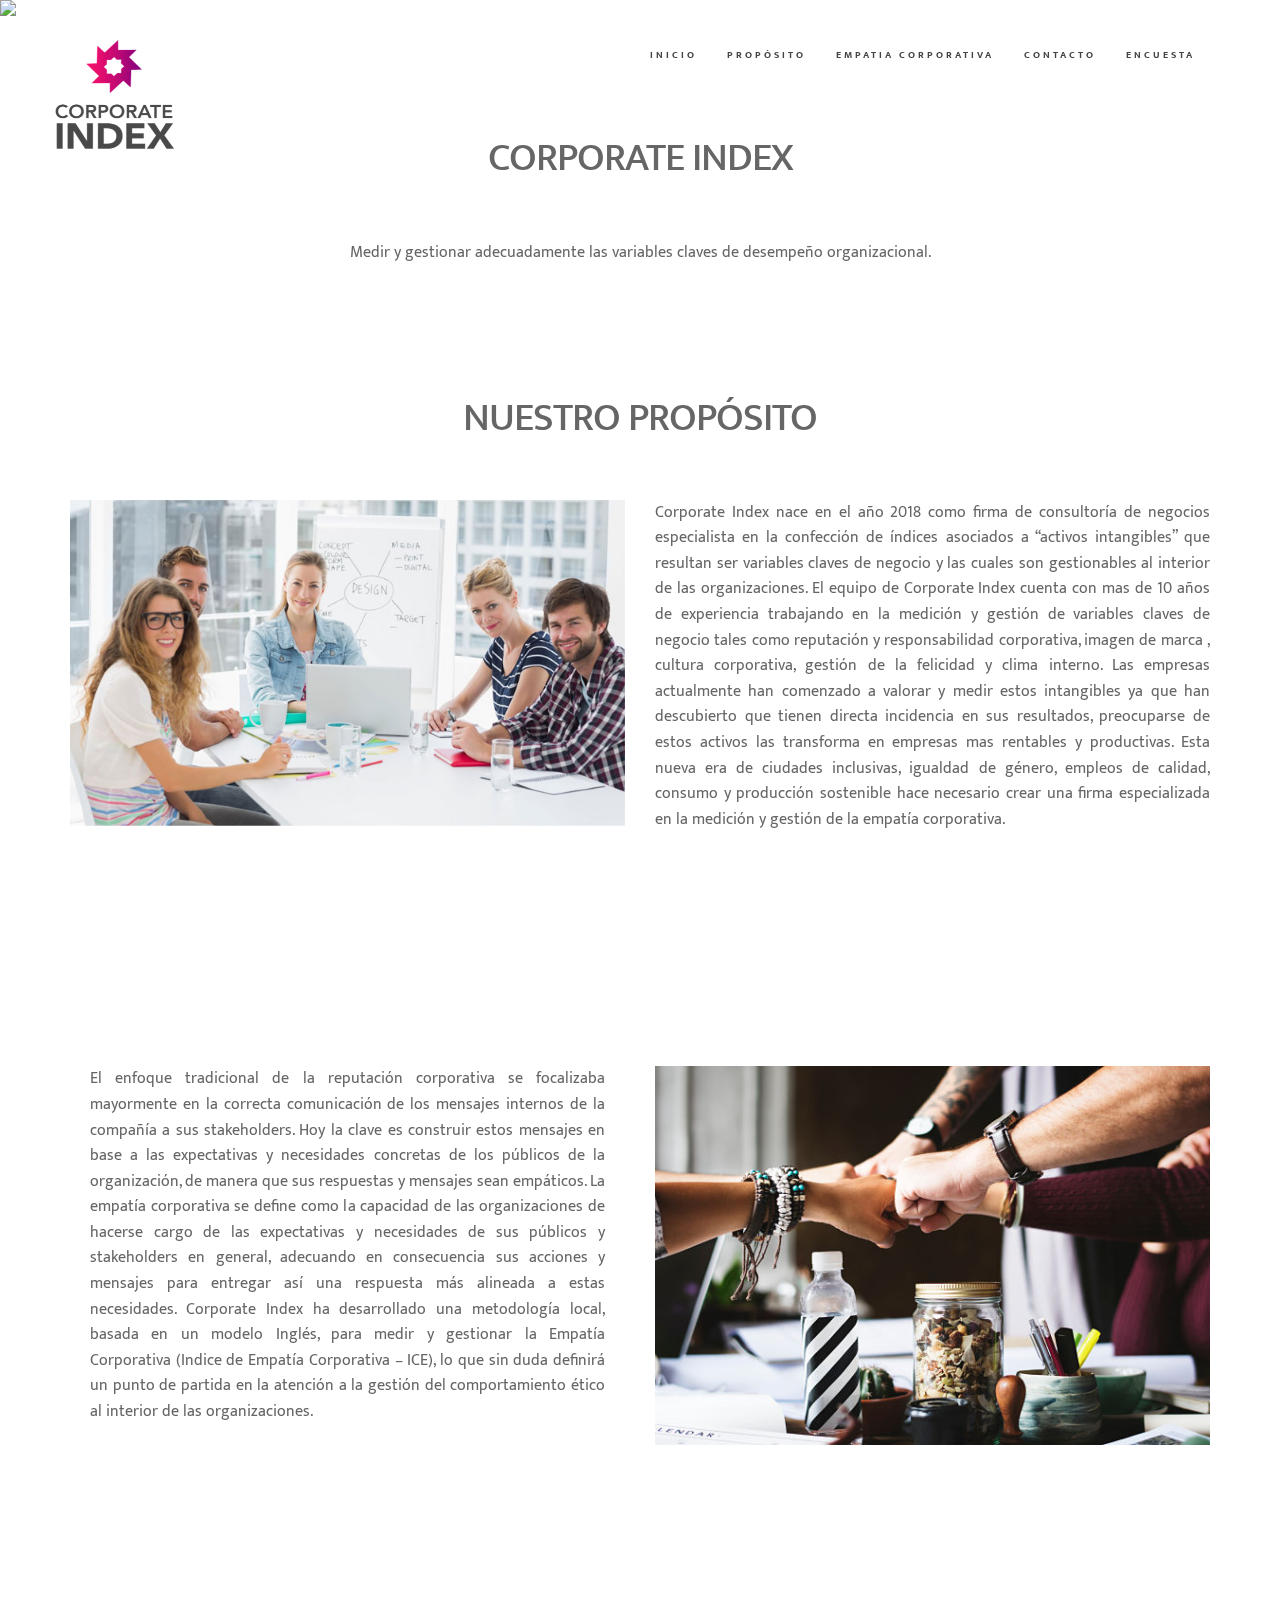
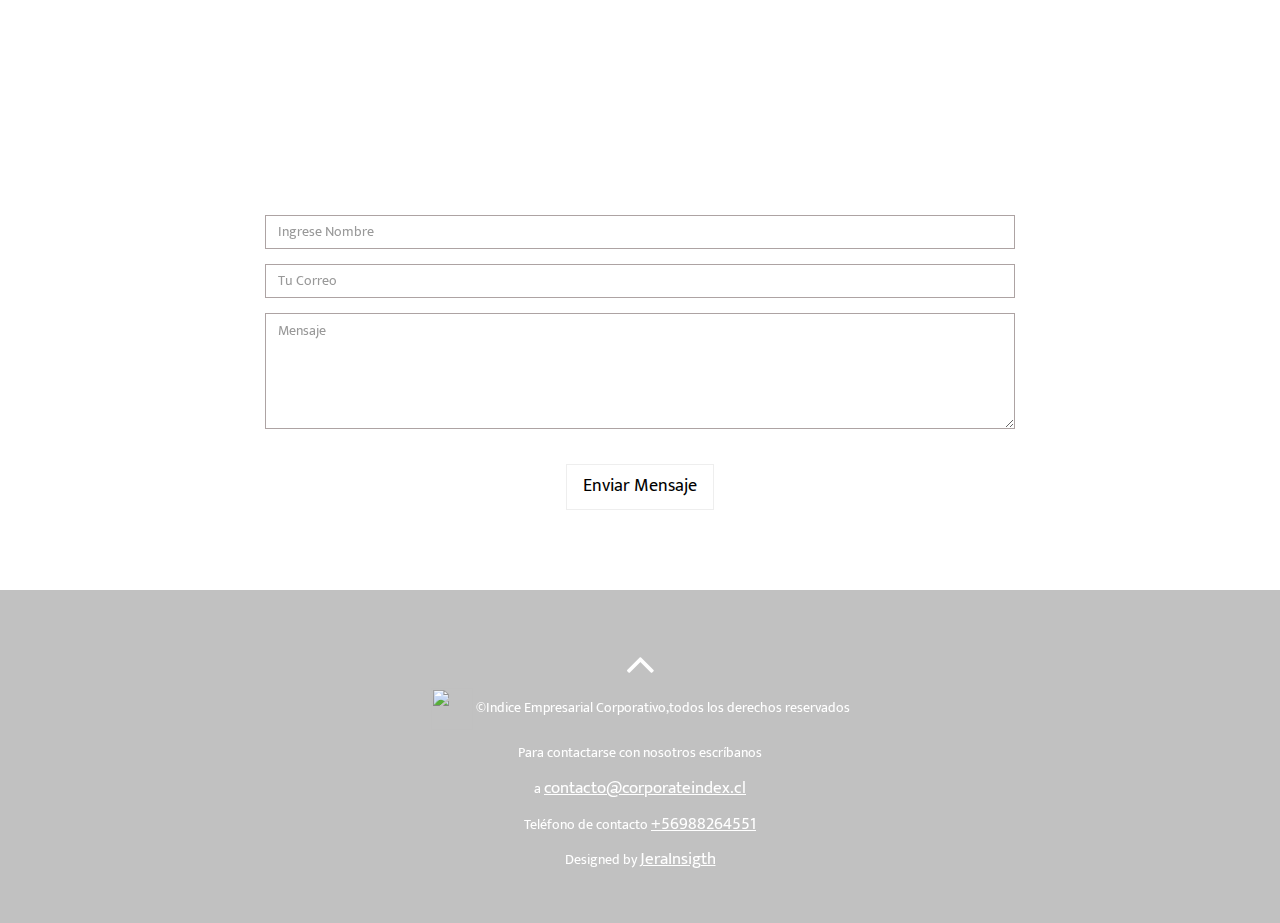
==== index.html @ bde4d766 "a" ====
<!DOCTYPE html>
<html lang="en">

<head>
  <meta charset="utf-8">
  <meta http-equiv="X-UA-Compatible" content="IE=edge">
  <meta name="viewport" content="width=device-width, initial-scale=1">
  <title>Corporate index</title>

  <!-- Bootstrap -->
  <link rel="shortcut icon" type="image/png" href="favicon.ico" />
  <link href="css/bootstrap.min.css" rel="stylesheet">
  <link rel="stylesheet" href="css/font-awesome.min.css">
  <link href="css/animate.min.css" rel="stylesheet">
  <link href="css/animate.css" rel="stylesheet" />
  <link href="css/style.css" rel="stylesheet">

</head>

<body>
  <!-- Navigation -->
  <div id="navigation">
    <nav class="navbar navbar-fixed-top" role="navigation">
      <div class="container">
        <div class="row">
          <div class="site-logo">
            <a href="index.html" class="brand">
              <img src="./img/logo.png" width="50%" alt="logo">
            </a>
          </div>

          <!-- Brand and toggle get grouped for better mobile display -->
          <div class="navbar-header">
            <button type="button" class="navbar-toggle" data-toggle="collapse" data-target="#menu">
              <i class="fa fa-bars"></i>
            </button>
          </div>
          <!-- Collect the nav links, forms, and other content for toggling -->
          <div class="collapse navbar-collapse" id="menu">
            <ul class="nav navbar-nav navbar-right">
              <li class="active">
                <a href="#home" style="font-size: 64%">Inicio</a>
              </li>
              <li>
                <a href="#proposito" style="font-size: 64%">Propósito</a>
              </li> 
             <!--  <li>
                <a href="#about" style="font-size: 64%">Nosotros</a>
              </li> -->
              <li>
                <a href="#empatia" style="font-size: 64%">Empatia Corporativa</a>
              </li>
              <li>
                <a href="#contact" style="font-size: 64%">Contacto</a>
              </li>
              <li>
                <a href="http://www.corporateindex.cl/EmpatiaCorporativa/#/" style="font-size: 64%">Encuesta</a>
              </li>
            </ul>
          </div>
          <!-- /.Navbar-collapse -->
        </div>
      </div>
      <!-- /.container -->
    </nav>
  </div>
  <!-- /Navigation -->

  <div id="home">
    <div class="slider">
      <img src="img/3.jpg" class="img-responsive" />
    </div>
  </div>

<section id="proposito"> 
    <div class="container marginbot-50">
     <div class="row">
       <div class="col-lg-8 col-lg-offset-2">
         <div class="wow flipInY" data-wow-offset="0" data-wow-delay="0.4s">
           <div class="section-heading text-center">
             <h2 class="h-bold">Corporate Index</h2>
             <div class="divider-header"></div>
           </div>
         </div>
       </div>
     </div>
   </div> 

    <div class="container"> 
      <div class="row">
     <!--   <div class="col-md-6">
         <img src="img/dummy1.jpg" alt="" class="img-responsive" />
       </div>  -->
      <div class="col-md-12" style="display: flex;
      justify-content: center;">
       <p>
        Medir y gestionar adecuadamente las variables claves de desempeño organizacional.
       </p>
      </div>
     </div>
    </div>
 </section>
  <!-- Section: proposito -->
   <section id="proposito"> 
     <div class="container marginbot-50">
      <div class="row">
        <div class="col-lg-8 col-lg-offset-2">
          <div class="wow flipInY" data-wow-offset="0" data-wow-delay="0.4s">
            <div class="section-heading text-center">
              <h2 class="h-bold"> Nuestro Propósito</h2>
              <div class="divider-header"></div>
            </div>
          </div>
        </div>
      </div>
    </div> 

     <div class="container"> 
       <div class="row">
        <div class="col-md-6">
          <img src="img/dummy1.jpg" alt="" class="img-responsive" />
        </div> 
       <div class="col-md-6" style="text-align: justify;">
        <p>
          Corporate Index nace en el año 2018 como firma de consultoría de negocios especialista en la confección de índices asociados a “activos intangibles” que resultan ser variables claves de negocio y las cuales son gestionables al interior de las organizaciones.

          El equipo de Corporate Index cuenta con mas de 10 años de experiencia trabajando en la medición y gestión de variables claves de negocio tales como reputación y responsabilidad corporativa, imagen de marca , cultura corporativa, gestión de la felicidad y clima interno.
          
          Las empresas actualmente han comenzado a valorar y medir estos intangibles ya que han descubierto que tienen directa incidencia en sus resultados, preocuparse de estos activos las transforma en empresas mas rentables y productivas.
          
          Esta nueva era de ciudades inclusivas, igualdad de género, empleos de calidad, consumo y producción sostenible hace necesario crear una firma especializada en la medición y gestión de la empatía corporativa.
          
        </p>
       </div>
      </div>
     </div>
  </section>

  <section id="empatia"> 
    <div class="container marginbot-50">
     <div class="row">
       <div class="col-lg-8 col-lg-offset-2">
         <div class="wow flipInY" data-wow-offset="0" data-wow-delay="0.4s">
           <div class="section-heading text-center">
             <h2 class="h-bold"> Empatía corporativa</h2>
             <div class="divider-header"></div>
           </div>
         </div>
       </div>
     </div>
   </div> 
    <div class="container"> 
      <div class="row">
       <div class="col-md-6" style="text-align: justify;">
          <p style="padding: 0px 20px 0px 20px;">
              El enfoque tradicional de la reputación corporativa se focalizaba mayormente en la correcta comunicación de
              los mensajes internos de la compañía a sus stakeholders. Hoy la clave es construir estos mensajes en base a
              las expectativas y necesidades concretas de los públicos de la organización, de manera que sus respuestas y
              mensajes sean empáticos.
              La empatía corporativa se define como la capacidad de las organizaciones de hacerse cargo de las
              expectativas y necesidades de sus públicos y stakeholders en general, adecuando en consecuencia sus
              acciones y mensajes para entregar así una respuesta más alineada a estas necesidades.
              Corporate Index ha desarrollado una metodología local, basada en un modelo Inglés, para medir y gestionar
              la Empatía Corporativa (Indice de Empatía Corporativa – ICE), lo que sin duda definirá un punto de partida
              en la atención a la gestión del comportamiento ético al interior de las organizaciones.
          </p>
        
       </div> 
      <div class="col-md-6">
          <img src="img/empatia_opt1.jpg" alt="" class="img-responsive" />
      </div>
     </div>
    </div>
 </section>
  
  <!-- <! /Section: about 

      <!Section: services -->

      <!--   <section id="services" class="home-section color-dark bg-white">
          <div class="container marginbot-50">
            <div class="row">
              <div class="col-lg-8 col-lg-offset-2">
                <div class="wow flipInY" data-wow-offset="0" data-wow-delay="0.1s">
                  <div class="section-heading text-center">
                    <h2 class="h-bold">Services</h2>
                    <div class="divider-header"></div>
                    <p>Lorem ipsum dolor sit amet, agam perfecto sensibus usu at duo ut iriure.</p>
                  </div>
                </div>
              </div>
            </div>
          </div>

          <div class="container">
            <div class="row">
              <div class="col-md-4">
                <div class="wow flipInY" data-wow-offset="0" data-wow-delay="0.8s">
                  <div class="service-icon">
                    <span class="fa fa-cogs fa-5x"></span>
                  </div>
                  <h2>Fully Responsive</h2>
                  <p>Graeco voluptua sed ea, malorum quaeque cotidieque per eu</p>
                </div>
              </div>
              <div class="col-md-4">
                <div class="wow flipInY" data-wow-offset="0" data-wow-delay="1.2s">
                  <div class="service-icon">
                    <span class="fa fa-camera fa-5x"></span>
                  </div>
                  <h2>Fresh and Clean</h2>
                  <p>Graeco voluptua sed ea, malorum quaeque cotidieque per eu</p>
                </div>
              </div>
              <div class="col-md-4">
                <div class="wow flipInY" data-wow-offset="0" data-wow-delay="1.6s">
                  <div class="service-icon">
                    <span class="fa fa-laptop fa-5x"></span>
                  </div>
                  <h2>Retina Ready</h2>
                  <p>Graeco voluptua sed ea, malorum quaeque cotidieque per eu</p>
                </div>
              </div>
            </div>
          </div>
        </section> -->
      <!-- /Section: services -->

      <!-- Section: about -->
      <section id="about">
       <!--  <div class="container marginbot-50">
          <div class="row">
            <div class="col-lg-8 col-lg-offset-2">
              <div class="wow flipInY" data-wow-offset="0" data-wow-delay="0.1s">
                <div class="section-heading text-center">
                  <h2 class="h-bold">Metas</h2>
                  <div class="divider-header"></div>
                  <p>Metas propuestas por nuestra Compañia</p>
                </div>
              </div>
            </div>
          </div>
        </div> -->

        <div class="container" style="text-align: center; margin-top:30px">
          <div class="row">
            <div class="col-md-6" style="text-align: center;">
              <div class="wow flipInY" data-wow-offset="0" data-wow-delay="0.8s">
                <div class="service-icon">
                  <span class="fa fa-bullhorn fa-5x"></span>
                </div>
                <h2>Nuestra Visión</h2>
                <p>
                  Convertirnos en una referencia intelectual y profesional 
                  en la investigación y gestión de los activos intangibles 
                  que agregan valor al propósito de las organizaciones
                  y en alineación a los objetivos de desarrollo sostenible (ODS).
                </p>
              </div>
            </div>
            <div class="col-md-6" style="text-align: center;">
              <div class="wow flipInY" data-wow-offset="0" data-wow-delay="1.2s">
                <div class="service-icon">
                  <span class="fa fa-globe fa-5x"></span>
                </div>
                <h2>Nuestra Misión</h2>
                <p> Proveer a la industria, organizaciones y entidades en general 
                    de herramientas y consultoría de excelencia en torno a la medición
                    y gestión de activos intangibles.
                </p>
              </div>
            </div>
            <!-- <div class="col-md-4">
              <div class="wow flipInY" data-wow-offset="0" data-wow-delay="1.6s">
                <div class="service-icon">
                  <span>
                    <img src="img/favicon.ico" height="85" width="100">
                  </span>
                </div>
                <h2>Empatía corporativa</h2>
                <p>
                  Nuestro primer producto de excelencia en la investigación de la empatía a nivel empresarial y tiene como misión evaluar los
                  niveles de empatía y sus criterios de valoración en las empresas y grandes corporaciones.</p>
              </div>
            </div> -->
          </div>
        </div>

      </section>
      <!-- Section: services -->
      
     <!--  <div id="" style="margin-top: 50px;">
          <div class="service-icon" style="text-align: center;">
            <span>
                <img src="" height="85" width="100">
            </span>
          </div>
          <div style="text-align: center;">
            <h2></h2>
          </div>

          <div style="text-align: center;">
            
          </div>
        </div> -->
      <section id="contact">
            <div class="container">
                <div class="row contact-wrap">
                  <div class="col-md-8 col-md-offset-2">
                    <div id="sendmessage">Your message has been sent. Thank you!</div>
                    <div id="errormessage"></div>
                    <form action="" method="post" role="form" class="contactForm">
                      <div class="form-group">
                        <input type="text" name="name" class="form-control" id="name" placeholder="Ingrese Nombre" data-rule="minlen:4" data-msg="Ingrese 4 caracteres o mas"
                        />
                        <div class="validation"></div>
                      </div>
                      <div class="form-group">
                        <input type="email" class="form-control" name="email" id="email" placeholder="Tu Correo" data-rule="email" data-msg="Ingrese correo valido"
                        />
                        <div class="validation"></div>
                      </div>
                      <!-- <div class="form-group">
                        <input type="text" class="form-control" name="subject" id="subject" placeholder="Subject" data-rule="minlen:4" data-msg="Ingrese por lo menos 8 caracteres"
                        />
                        <div class="validation"></div>
                      </div> -->
                      <div class="form-group">
                        <textarea class="form-control" name="message" rows="5" data-rule="required" data-msg="Please write something for us" placeholder="Mensaje"></textarea>
                        <div class="validation"></div>
                      </div>
                      <div class="text-center">
                        <button type="submit" class="btn btn-primary btn-lg">Enviar Mensaje</button>
                      </div>
                  </div>
                </div>
              </div>
        </form>
       
      </section>

    <footer>
      <div class="container">
        <div class="row">
          <div class="col-md-6 col-md-offset-3">
            <div class="text-center">
              <a href="#home" class="scrollup">
                <i class="fa fa-angle-up fa-3x"></i>
              </a>
              <p>
                <img src="img/favicon.ico" height="42" width="42"> &copy;Indice Empresarial Corporativo,todos los derechos reservados
              </p>
              <div class="credits">
                  <p>
                    Para contactarse con nosotros escríbanos
                  </p>
                  <p>
                     a <u><big>contacto@corporateindex.cl </big>  </u> 
                  </p>
                  <p>
                    Teléfono de contacto <u><big>+56988264551 </big> </u> 
                  </p>
                 <!--  <p>
                      Teléfono de contacto +56988264551
                  </p> -->
                     
                Designed by
                <big>
                  <u>
                    <a href="">JeraInsigth</a>
                  </u>
                </big>
              </div>
            </div>
          </div>
        </div>
      </div>
    </footer>

    <!-- Core JavaScript Files -->
    <script src="js/jquery-2.1.1.min.js"></script>
    <script src="js/bootstrap.min.js"></script>
    <script src="js/wow.min.js"></script>
    <script src="js/jquery.easing.min.js"></script>
    <!-- <script src="https://maps.googleapis.com/maps/api/js?key="></script> -->
    <script src="js/functions.js"></script>
    <script src="contactform/contactform.js"></script>

</body>

</html>
---- css/style.css ----
/*
    Theme Name: KnightOne
    Theme URL: https://bootstrapmade.com/knight-simple-one-page-bootstrap-template/
    Author: BootstrapMade
    Author URL: https://bootstrapmade.com
*/
/* ==== Google font ==== */
@import url(https://fonts.googleapis.com/css?family=Roboto:400,300,700,900);
@import url('https://fonts.googleapis.com/css?family=Ek+Mukta:400,600,700');

body {
    width: 100%;
    height: 100%;
    font-family: 'Ek Mukta', sans-serif;
	font-weight: 300;
    color: #666;
    background-color: #fff;
	font-size: 16px;
    line-height: 1.6em;
	font-weight: 400;
}

/* --- logo --- */
.site-logo {	
	margin-top:40px;
    float: left;
}

.site-logo a.brand {
	color: #111;
	text-transform: uppercase;
	font-size: 30px;
	font-family: 'Roboto', sans-serif;
	font-weight: 900;
	
}
.site-logo a.brand:hover {
	text-decoration:none;
}

/* ------- Navigation ------------ */

.navbar {
    margin-bottom: 0;
}

.navbar-brand {
    font-weight: 700;
}

.navbar-brand:focus {
    outline: 0;
}

.nav.navbar-nav {
	padding:30px;
}

.navbar-fixed-top ul.nav li a {
	font-size: 14px;
	letter-spacing: 3px;
    color: #444;
	text-transform: uppercase;
	font-weight: 700;
}

.navbar-fixed-top.top-nav-collapse ul.nav li a {
	    -webkit-transition: all .2s ease-in-out;
    -moz-transition: all .2s ease-in-out;
    transition: all .2s ease-in-out;
	color: #fff;
}

.navbar-fixed-top ul.nav ul.dropdown-menu {
	  border-radius: 0;	
	margin-top: 21px;
	border-top: none;
}

.navbar-fixed-top ul.nav li a:hover ul.dropdown-menu {
	    -webkit-transition: all .2s ease-in-out;
    -moz-transition: all .2s ease-in-out;
    transition: all .2s ease-in-out;
}

.navbar-fixed-top ul.nav ul.dropdown-menu li:last-child{
	border-bottom: none;
}

.navbar-fixed-top ul.nav ul.dropdown-menu li a {
	padding: 10px 20px;
}

.navbar-fixed-top.top-nav-collapse ul.nav ul.dropdown-menu li a {
	color: #666;
}

.navbar-fixed-top .nav li a {
    -webkit-transition: background .3s ease-in-out;
    -moz-transition: background .3s ease-in-out;
    transition: background .3s ease-in-out;
}

.navbar-fixed-top .nav li a:hover,
.navbar-fixed-top .nav li a:focus,
.navbar-fixed-top .nav li.active {
    outline: 0;
    background-color:transparent ;
	color:#fff;
}

.navbar-toggle {
    padding: 4px 6px;
    font-size: 18px;
    color: #000;
}

.navbar-toggle:focus,
.navbar-toggle:active {
    outline: 0;
}

/* --- services --- */
#services {
	text-align:center;
	background-color:#f9f9f9;
}

/* --- works --- */
#works {
	padding-top:60px;
	text-align:center;
	padding-bottom:30px;
	background-color:#fff;
}

/* ===========================
--- General sections
============================ */
.home-section {
    padding-top: 40px;
    padding-bottom: 110px;
	display:block;
    position:relative;
    z-index:120;
}

.section-heading {
	margin-top:120px;
	margin-bottom:60px;
}

.section-heading h2 {
	font-size: 40px;
	letter-spacing: -1px;
	text-transform: uppercase;
	margin-bottom: 10px;
}

.section-heading p {
	font-weight: 300;
	font-size: 18px;
	line-height: 1.6em;
}

.service-icon {
	margin-bottom:50px;
	
}

.service-icon:hover {
	color:#c1c1c1;
	
}

/* ===========================
--- Footer
============================ */

footer {
    background-color: #c1c1c1;
}

footer {
	text-align: center;
	padding: 50px 0 ;
	
}

footer p, .credits {
	color: #fff;
	font-size: 14px;
}
footer a, .credits a {
	color: #fff;
}

footer a:hover, .credits a:hover {
	color: #fff;
	text-decoration:none;
}

footer a.scrollup {
	color: #fff;
	margin-bottom: 30px;
}
footer a.scrollup:focus {
	outline: 0;
}

/* --- progress --- */
.progress {
  height: 40px;

}
.progress-bar {
  font-size: 14px;
  line-height: 40px;
}

/* --- Map --- */
.map{
	position:relative;
	padding-top:100px;
	margin-top:30px;
}

/* google map */
#google-map{
    position:relative;
    height: 400px;
}

.contact-wrap {
  margin-top: 80px;
  margin-bottom:80px;
}

.form-group label {
  color: #4E4E4E;
  font-size: 16px;
  font-weight: 300;
  border-radius:0;
}

.form-group .form-control {
  padding: 7px 12px;
  border-color:#ada3a3;
  box-shadow: none;
  border-radius:0;
}

textarea#message{
  resize: none;
  padding: 10px;
  border-radius:0;
}

.btn-primary {
	margin-top:20px;
	background-color:#fff;
	color:#000;
	border-radius:0;
	border-color:#eee;
}
.btn-primary:hover{
	 -webkit-transition: background .3s ease-in-out;
    -moz-transition: background .3s ease-in-out;
    transition: background .3s ease-in-out;
	background-color:#c1c1c1;
	border-color:#fff;
}

.validation {
    color: red;
    display:none;
    margin: 0 0 20px;
    font-weight:400;
    font-size:13px;
}

#sendmessage {
    color: green;
    border:1px solid green;
    display:none;
    text-align:center;
    padding:15px;
    font-weight:600;
    margin-bottom:15px;
}

#errormessage {
    color: red;
    display:none;
    border:1px solid red;
    text-align:center;
    padding:15px;
    font-weight:600;
    margin-bottom:15px;
}

#sendmessage.show, #errormessage.show, .show {
	display:block;
}
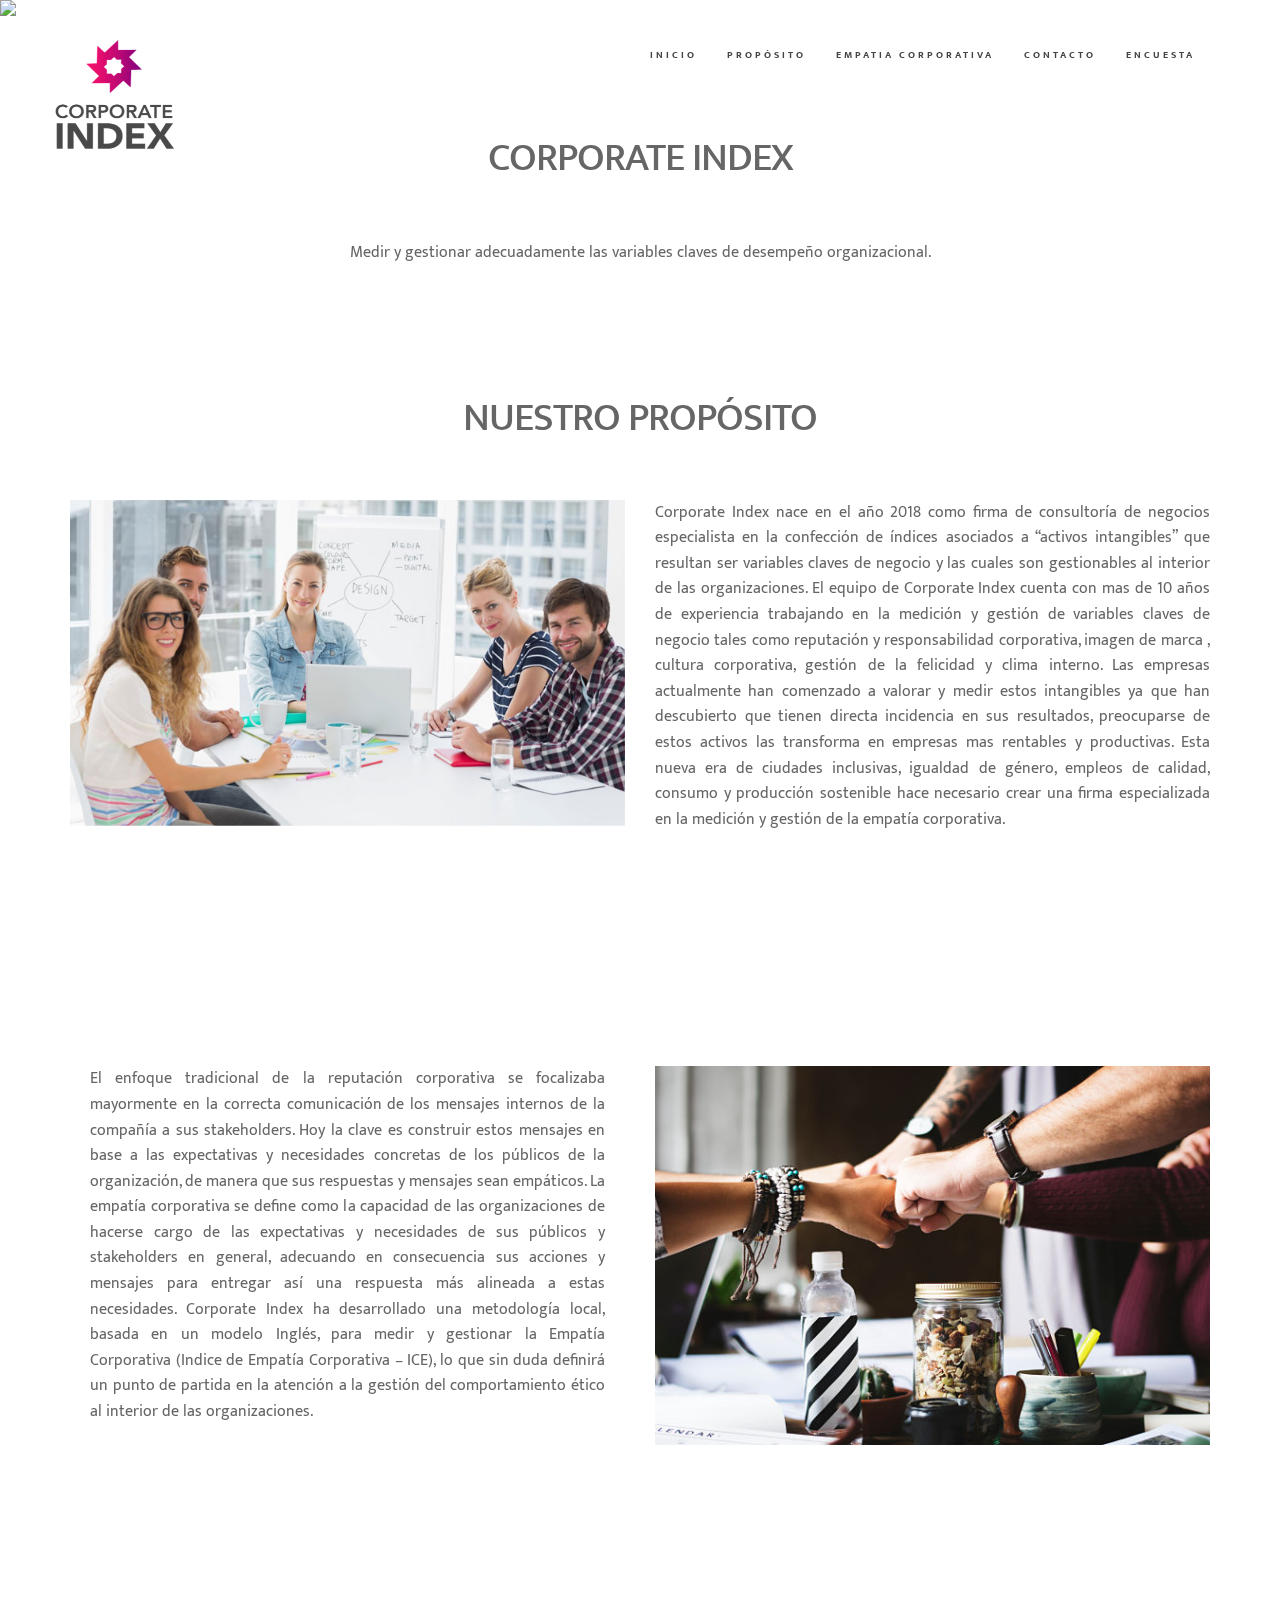
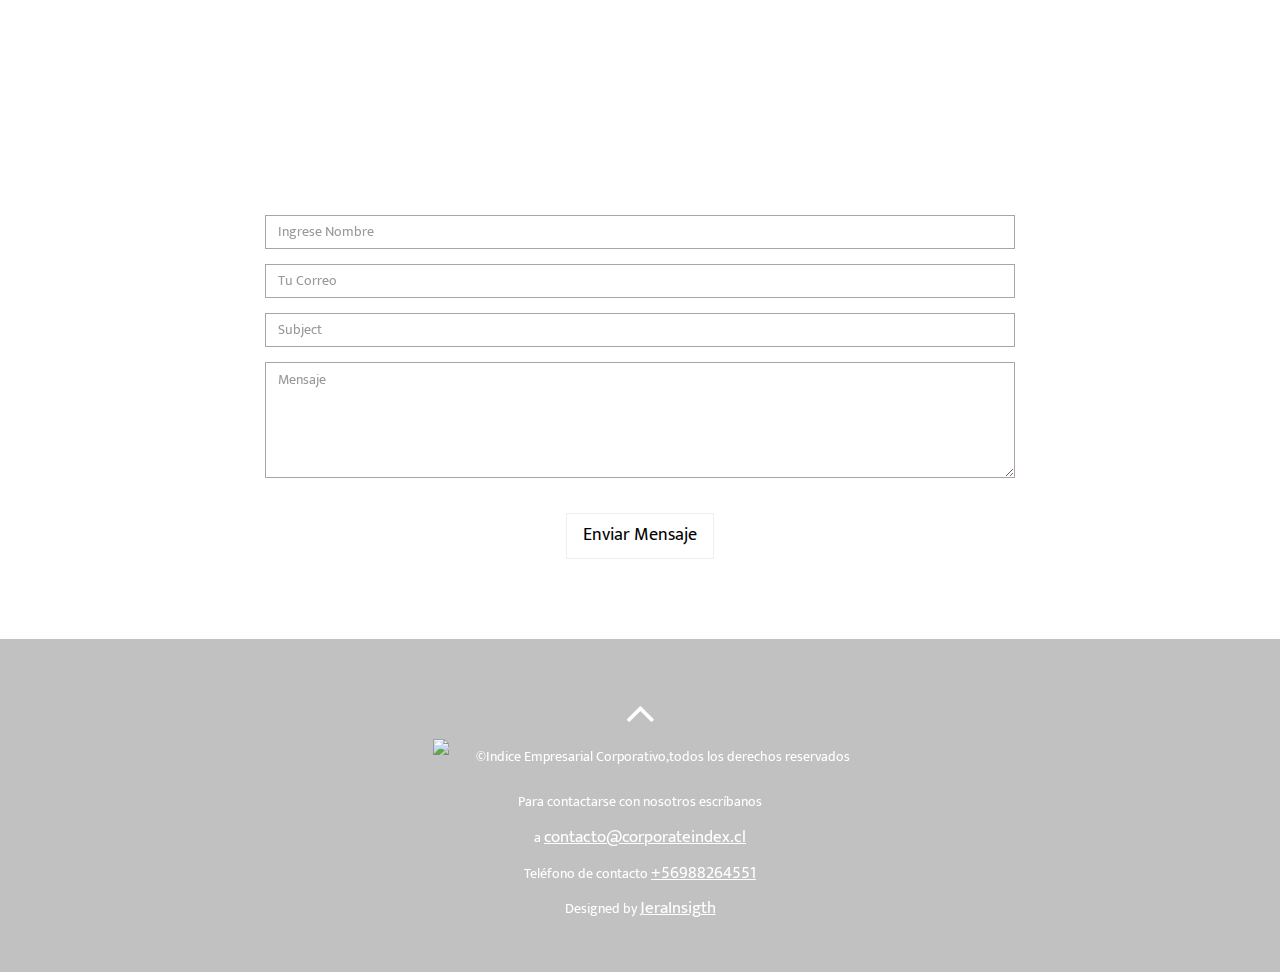
==== commit d60a4340: "cambios del contacto" ====
--- a/index.html
+++ b/index.html
@@ -304,35 +304,34 @@
           </div>
         </div> -->
       <section id="contact">
-            <div class="container">
-                <div class="row contact-wrap">
-                  <div class="col-md-8 col-md-offset-2">
-                    <div id="sendmessage">Your message has been sent. Thank you!</div>
-                    <div id="errormessage"></div>
-                    <form action="" method="post" role="form" class="contactForm">
-                      <div class="form-group">
-                        <input type="text" name="name" class="form-control" id="name" placeholder="Ingrese Nombre" data-rule="minlen:4" data-msg="Ingrese 4 caracteres o mas"
-                        />
-                        <div class="validation"></div>
-                      </div>
-                      <div class="form-group">
-                        <input type="email" class="form-control" name="email" id="email" placeholder="Tu Correo" data-rule="email" data-msg="Ingrese correo valido"
-                        />
-                        <div class="validation"></div>
-                      </div>
-                      <!-- <div class="form-group">
-                        <input type="text" class="form-control" name="subject" id="subject" placeholder="Subject" data-rule="minlen:4" data-msg="Ingrese por lo menos 8 caracteres"
-                        />
-                        <div class="validation"></div>
-                      </div> -->
-                      <div class="form-group">
-                        <textarea class="form-control" name="message" rows="5" data-rule="required" data-msg="Please write something for us" placeholder="Mensaje"></textarea>
-                        <div class="validation"></div>
-                      </div>
-                      <div class="text-center">
-                        <button type="submit" class="btn btn-primary btn-lg">Enviar Mensaje</button>
-                      </div>
-                  </div>
+        <div class="container">
+          <div class="row contact-wrap">
+            <div class="col-md-8 col-md-offset-2">
+              <div id="sendmessage">Tu mensaje ha sido enviado. Gracias</div>
+              <div id="errormessage"></div>
+              <form action="" method="post" role="form" class="contactForm">
+                <div class="form-group">
+                  <input type="text" name="name" class="form-control" id="name" placeholder="Ingrese Nombre" data-rule="minlen:4" data-msg="Ingrese 4 caracteres o mas"
+                  />
+                  <div class="validation"></div>
+                </div>
+                <div class="form-group">
+                  <input type="email" class="form-control" name="email" id="email" placeholder="Tu Correo" data-rule="email" data-msg="Ingrese correo valido"
+                  />
+                  <div class="validation"></div>
+                </div>
+                <div class="form-group">
+                  <input type="text" class="form-control" name="subject" id="subject" placeholder="Subject" data-rule="minlen:4" data-msg="Ingrese por lo menos 8 caracteres"
+                  />
+                  <div class="validation"></div>
+                </div>
+                <div class="form-group">
+                  <textarea class="form-control" name="message" rows="5" data-rule="required" data-msg="Please write something for us" placeholder="Mensaje"></textarea>
+                  <div class="validation"></div>
+                </div>
+
+                <div class="text-center">
+                  <button type="submit" class="btn btn-primary btn-lg">Enviar Mensaje</button>
                 </div>
               </div>
         </form>
@@ -385,6 +384,12 @@
     <!-- <script src="https://maps.googleapis.com/maps/api/js?key="></script> -->
     <script src="js/functions.js"></script>
     <script src="contactform/contactform.js"></script>
+    <script type="text/javascript" src="https://cdn.emailjs.com/sdk/2.2.4/email.min.js"></script>
+    <script type="text/javascript">
+    (function(){
+      emailjs.init("user_MPNjUCeltLHwdkutYlcPQ");
+      })();
+</script>
 
 </body>
 
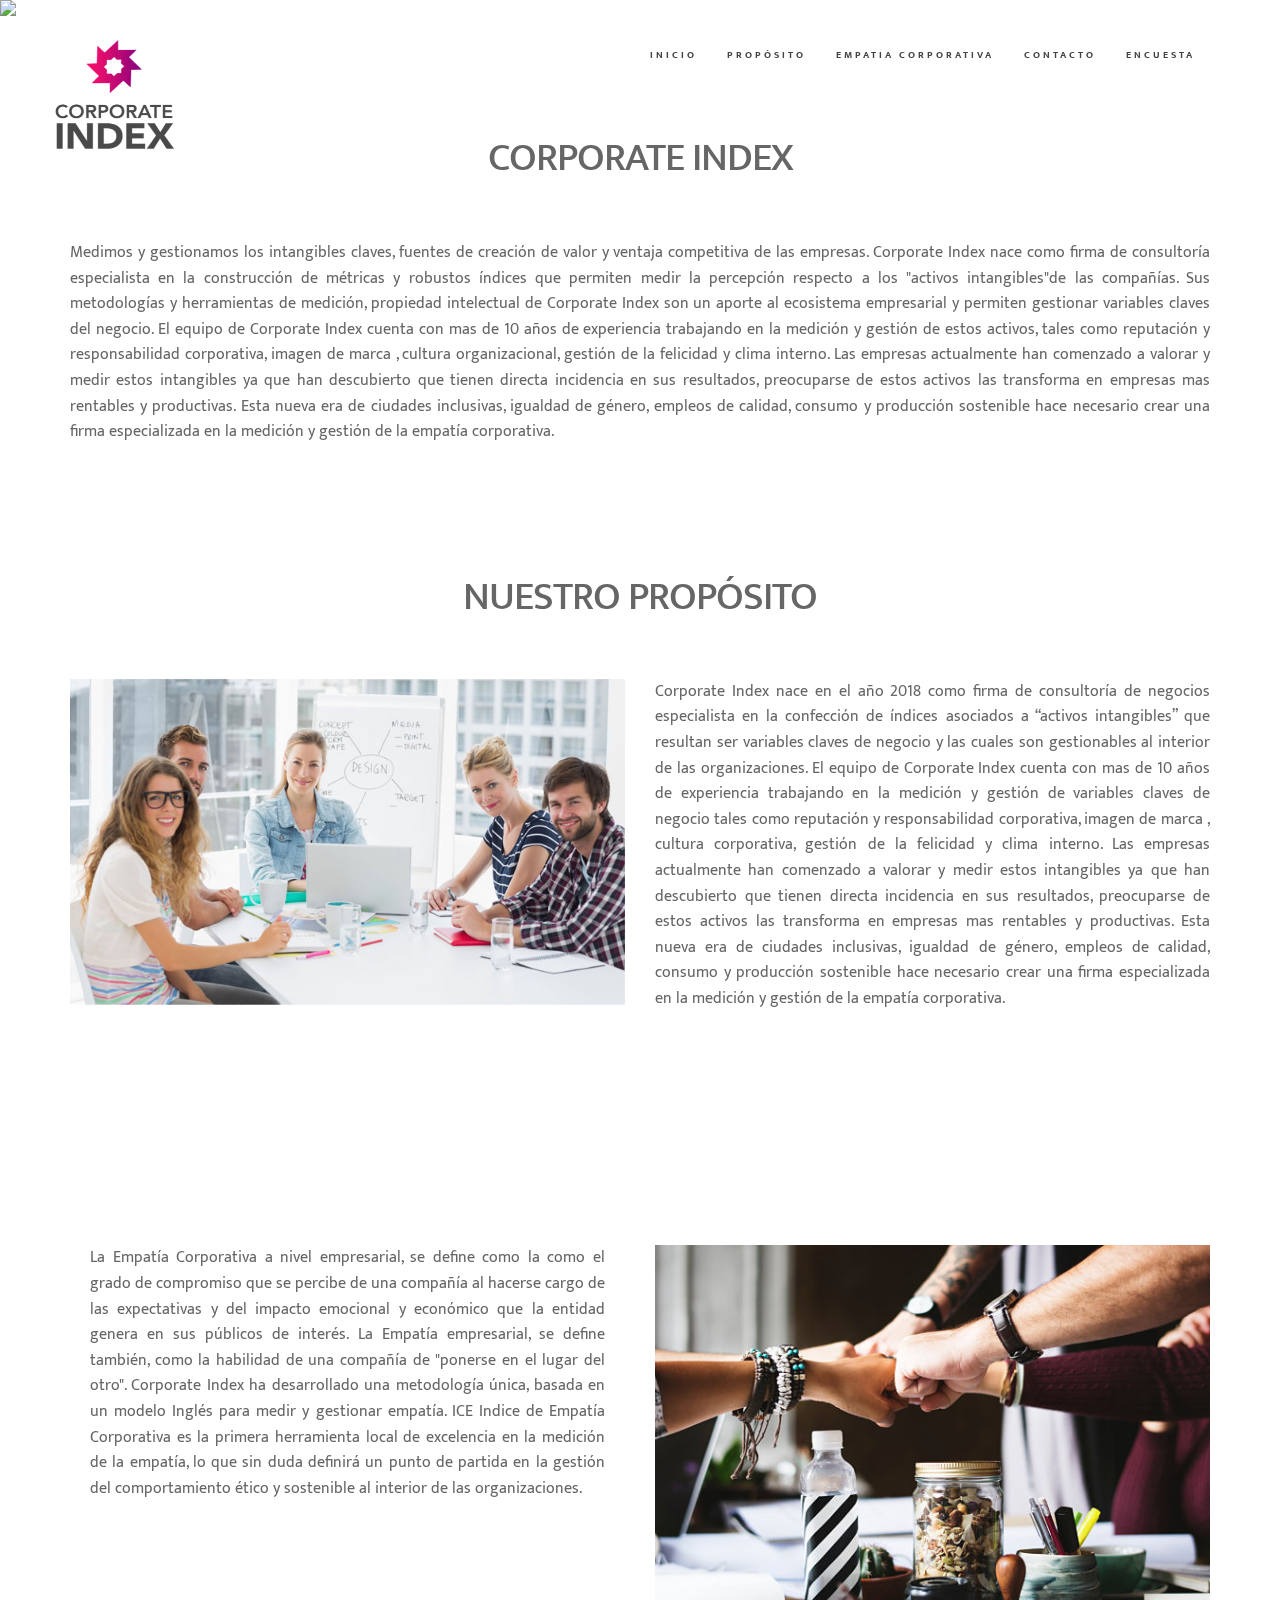
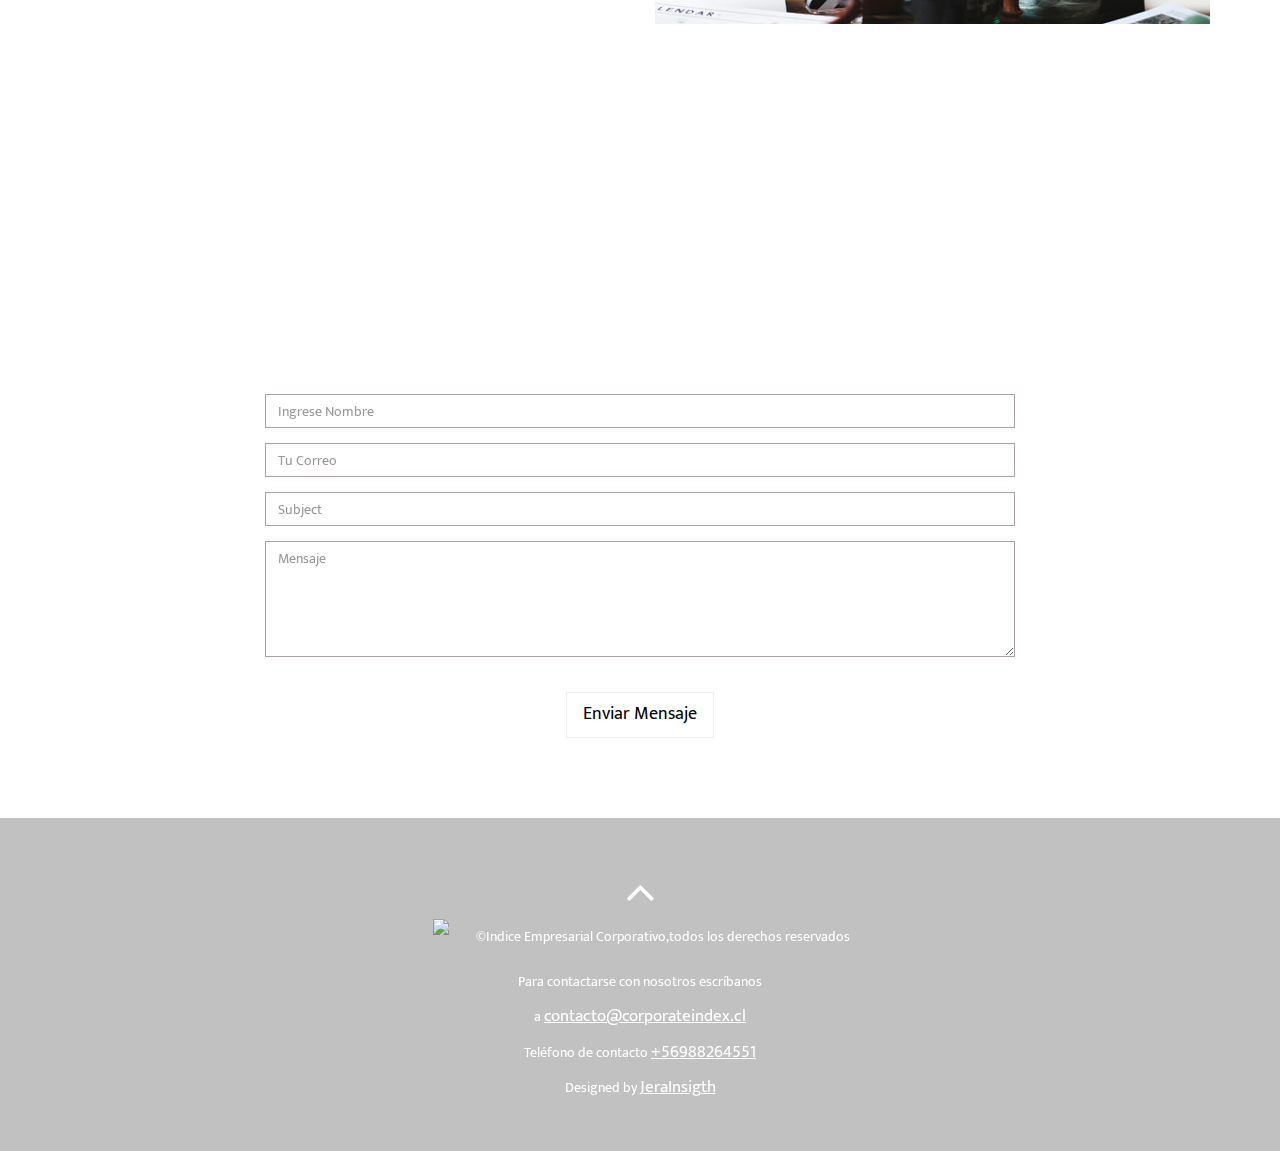
==== commit 228539c2: "uploading change of text 30-05-2019" ====
--- a/index.html
+++ b/index.html
@@ -92,10 +92,22 @@
          <img src="img/dummy1.jpg" alt="" class="img-responsive" />
        </div>  -->
       <div class="col-md-12" style="display: flex;
-      justify-content: center;">
+      justify-content: center; text-align: justify;">
        <p>
-        Medir y gestionar adecuadamente las variables claves de desempeño organizacional.
-       </p>
+        Medimos y gestionamos los intangibles claves, fuentes de creación de valor y ventaja competitiva de las empresas. 
+        Corporate Index nace como firma de consultoría especialista en la construcción de métricas y 
+        robustos índices que permiten medir la percepción respecto a los "activos intangibles"de las compañías. 
+        Sus metodologías y herramientas de medición, propiedad intelectual de Corporate Index son un aporte al ecosistema 
+        empresarial y permiten gestionar variables claves del negocio. 
+        El equipo de Corporate Index cuenta con mas de 10 años de experiencia trabajando en la medición y 
+        gestión de estos activos, tales como reputación y responsabilidad corporativa, imagen de marca , 
+        cultura organizacional, gestión de la felicidad y clima interno. 
+        Las empresas actualmente han comenzado a valorar y medir estos intangibles ya que han descubierto 
+        que tienen directa incidencia en sus resultados, preocuparse de estos activos las transforma en 
+        empresas mas rentables y productivas. Esta nueva era de ciudades inclusivas, igualdad de género, empleos de calidad, 
+        consumo y producción sostenible hace necesario crear una firma especializada en la medición y gestión de la empatía 
+        corporativa.
+      </p>
       </div>
      </div>
     </div>
@@ -153,16 +165,13 @@
       <div class="row">
        <div class="col-md-6" style="text-align: justify;">
           <p style="padding: 0px 20px 0px 20px;">
-              El enfoque tradicional de la reputación corporativa se focalizaba mayormente en la correcta comunicación de
-              los mensajes internos de la compañía a sus stakeholders. Hoy la clave es construir estos mensajes en base a
-              las expectativas y necesidades concretas de los públicos de la organización, de manera que sus respuestas y
-              mensajes sean empáticos.
-              La empatía corporativa se define como la capacidad de las organizaciones de hacerse cargo de las
-              expectativas y necesidades de sus públicos y stakeholders en general, adecuando en consecuencia sus
-              acciones y mensajes para entregar así una respuesta más alineada a estas necesidades.
-              Corporate Index ha desarrollado una metodología local, basada en un modelo Inglés, para medir y gestionar
-              la Empatía Corporativa (Indice de Empatía Corporativa – ICE), lo que sin duda definirá un punto de partida
-              en la atención a la gestión del comportamiento ético al interior de las organizaciones.
+            La Empatía Corporativa a nivel empresarial, se define como la como el grado de compromiso que 
+            se percibe de una compañía al hacerse cargo de las expectativas y 
+            del impacto emocional y económico que la entidad genera en sus públicos de interés. La Empatía empresarial, 
+            se define también, como la habilidad de una compañía de "ponerse en el lugar del otro".
+            Corporate Index ha desarrollado una metodología única, basada en un modelo Inglés para medir y 
+            gestionar empatía. ICE Indice de Empatía Corporativa es la primera herramienta local de excelencia en la medición 
+            de la empatía, lo que sin duda definirá un punto de partida en la gestión del comportamiento ético y sostenible al interior de las organizaciones.
           </p>
         
        </div> 
@@ -251,10 +260,8 @@
                 </div>
                 <h2>Nuestra Visión</h2>
                 <p>
-                  Convertirnos en una referencia intelectual y profesional 
-                  en la investigación y gestión de los activos intangibles 
-                  que agregan valor al propósito de las organizaciones
-                  y en alineación a los objetivos de desarrollo sostenible (ODS).
+                  Convertirnos en una referencia intelectual y profesional en la investigación y gestión de los activos intangibles 
+                  que agregan valor al propósito de las organizaciones y en alineación a los objetivos de desarrollo sostenible (ODS).
                 </p>
               </div>
             </div>
@@ -264,9 +271,8 @@
                   <span class="fa fa-globe fa-5x"></span>
                 </div>
                 <h2>Nuestra Misión</h2>
-                <p> Proveer a la industria, organizaciones y entidades en general 
-                    de herramientas y consultoría de excelencia en torno a la medición
-                    y gestión de activos intangibles.
+                <p> Proveer a la industria, organizaciones y entidades en general de herramientas y consultoría de excelencia en torno a la 
+                    medición y gestión de activos intangibles.
                 </p>
               </div>
             </div>
@@ -307,7 +313,7 @@
         <div class="container">
           <div class="row contact-wrap">
             <div class="col-md-8 col-md-offset-2">
-              <div id="sendmessage">Tu mensaje ha sido enviado. Gracias</div>
+              <div id="sendmessage">Tu mensaje se ha enviado, Gracias.</div>
               <div id="errormessage"></div>
               <form action="" method="post" role="form" class="contactForm">
                 <div class="form-group">
@@ -326,7 +332,7 @@
                   <div class="validation"></div>
                 </div>
                 <div class="form-group">
-                  <textarea class="form-control" name="message" rows="5" data-rule="required" data-msg="Please write something for us" placeholder="Mensaje"></textarea>
+                  <textarea class="form-control" name="message" rows="5" data-rule="required" data-msg="Escriba sus consultas" placeholder="Mensaje"></textarea>
                   <div class="validation"></div>
                 </div>
 
@@ -384,11 +390,12 @@
     <!-- <script src="https://maps.googleapis.com/maps/api/js?key="></script> -->
     <script src="js/functions.js"></script>
     <script src="contactform/contactform.js"></script>
-    <script type="text/javascript" src="https://cdn.emailjs.com/sdk/2.2.4/email.min.js"></script>
+    <script type="text/javascript" src="https://cdn.emailjs.com/sdk/2.3.2/email.min.js"></script>
     <script type="text/javascript">
-    (function(){
-      emailjs.init("user_MPNjUCeltLHwdkutYlcPQ");
-      })();
+       (function(){
+          emailjs.init("user_lTERTn0NOd0xkTcINsDOU");
+       })();
+    </script>
 </script>
 
 </body>
